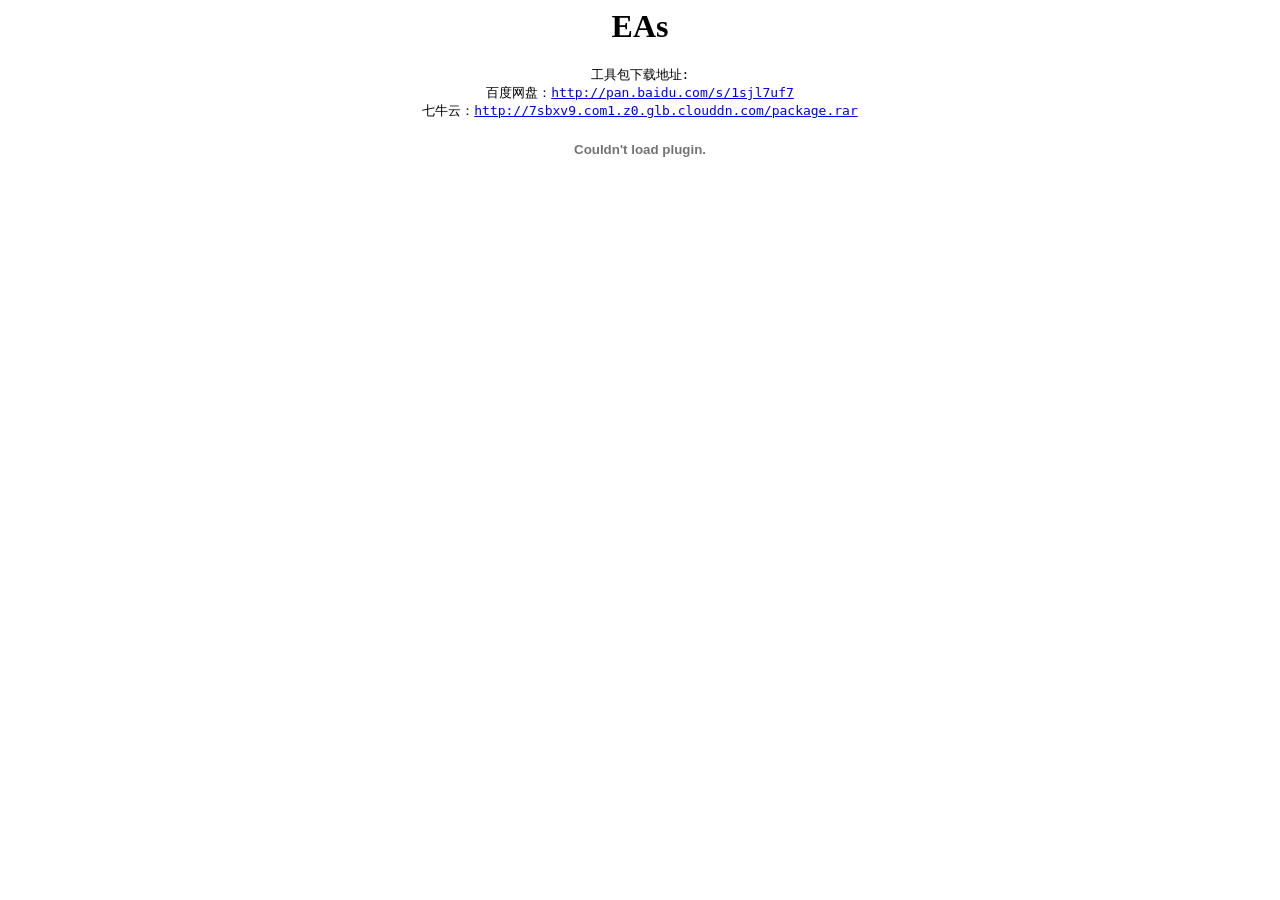
==== eas/index.html @ fc37f265 "eas Signed-off-by: windring <baitieyi@163.com>" ====
<html>
<head>
<meta charset="utf-8" />
<title>EAs</title>
</head>
<body style="text-align:center;">
<h1>EAs</h1>
<pre>
工具包下载地址:
百度网盘：<a href="http://pan.baidu.com/s/1sjl7uf7" target="_blank">http://pan.baidu.com/s/1sjl7uf7</a>
七牛云：<a href="http://7sbxv9.com1.z0.glb.clouddn.com/package.rar" target="_blank">http://7sbxv9.com1.z0.glb.clouddn.com/package.rar</a>
</pre>
<embed src="http://www.xiami.com/widget/32636648_1772935356/singlePlayer.swf" type="application/x-shockwave-flash" width="257" height="33" wmode="transparent"></embed>
</body>
</html>
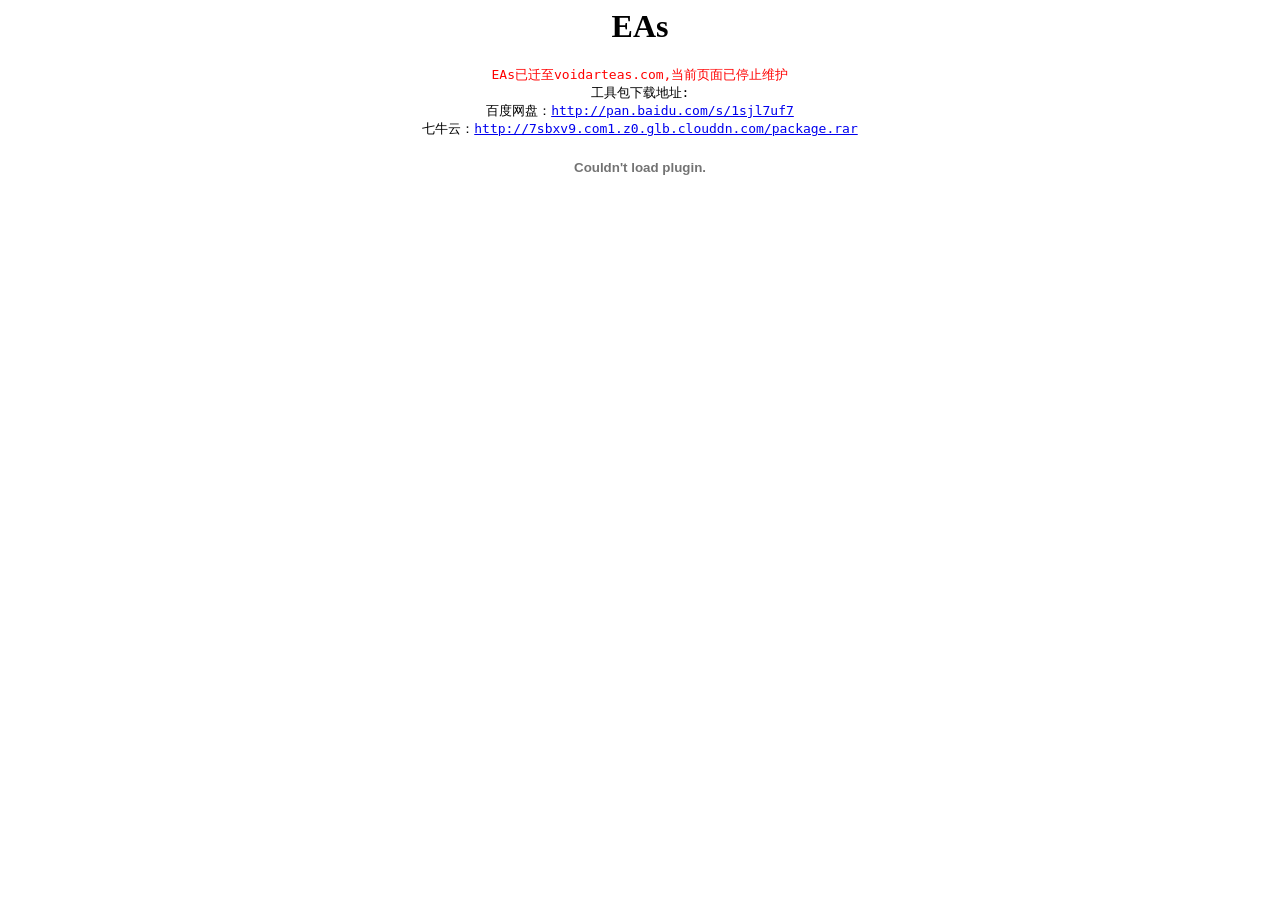
==== commit b99fe4f1: "mark Signed-off-by: windring <baitieyi@163.com>" ====
--- a/eas/index.html
+++ b/eas/index.html
@@ -1,11 +1,13 @@
 <html>
 <head>
 <meta charset="utf-8" />
+<meta http-equiv="Refresh" content="5; url=http://voidarteas.com" />
 <title>EAs</title>
 </head>
 <body style="text-align:center;">
 <h1>EAs</h1>
 <pre>
+<span style="color:red;">EAs已迁至voidarteas.com,当前页面已停止维护</span>
 工具包下载地址:
 百度网盘：<a href="http://pan.baidu.com/s/1sjl7uf7" target="_blank">http://pan.baidu.com/s/1sjl7uf7</a>
 七牛云：<a href="http://7sbxv9.com1.z0.glb.clouddn.com/package.rar" target="_blank">http://7sbxv9.com1.z0.glb.clouddn.com/package.rar</a>
